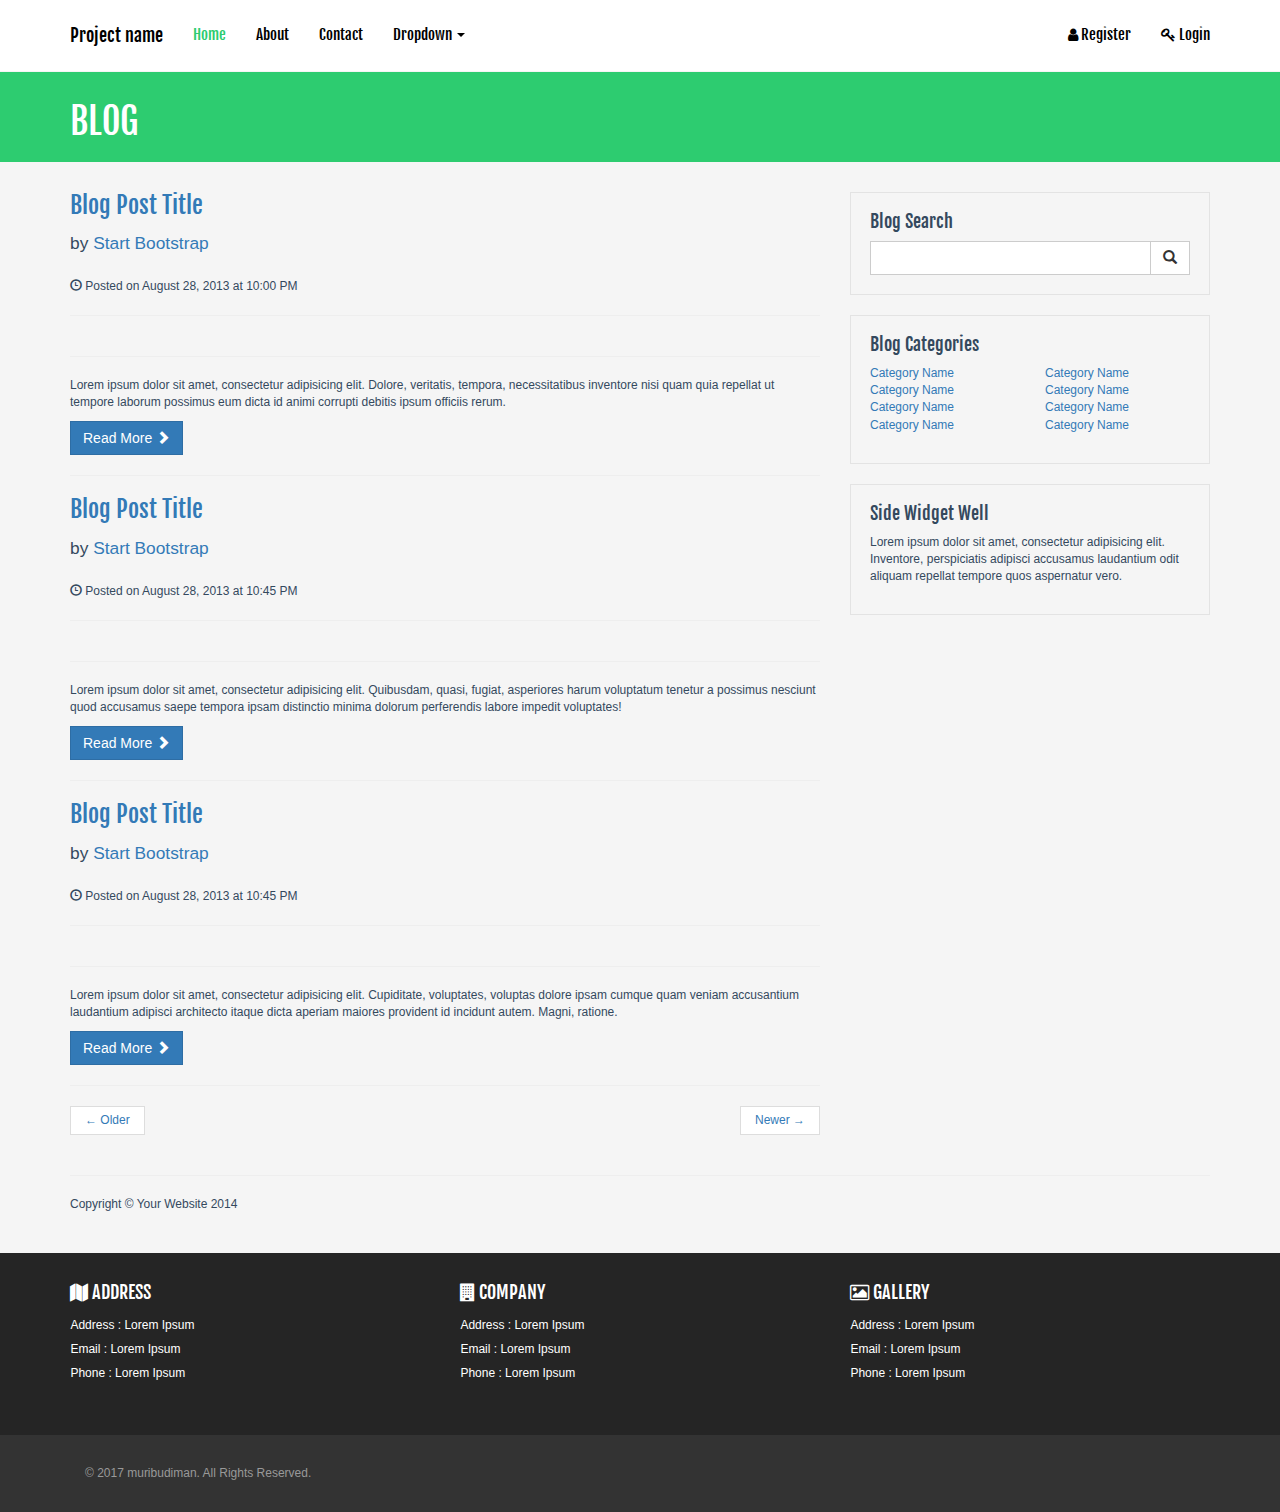
==== blog.html @ 65fa71c5 "blog content design" ====
<!DOCTYPE html>
<html lang="en">
  <head>
    <meta charset="utf-8">
    <meta http-equiv="X-UA-Compatible" content="IE=edge">
    <meta name="viewport" content="width=device-width, initial-scale=1">
    <!-- The above 3 meta tags *must* come first in the head; any other head content must come *after* these tags -->
    <title>Bootstrap 101 Template</title>

    <!-- Bootstrap -->
    <link href="css/bootstrap.min.css" rel="stylesheet">
    <link href="main.css" rel="stylesheet">
    <link href="navbar.css" rel="stylesheet">
    <link href="font-awesome/css/font-awesome.min.css" rel="stylesheet">
    <link href="bootstrap-flat/css/bootstrap-flat.min.css" rel="stylesheet">

    <!-- HTML5 shim and Respond.js for IE8 support of HTML5 elements and media queries -->
    <!-- WARNING: Respond.js doesn't work if you view the page via file:// -->
    <!--[if lt IE 9]>
      <script src="https://oss.maxcdn.com/html5shiv/3.7.3/html5shiv.min.js"></script>
      <script src="https://oss.maxcdn.com/respond/1.4.2/respond.min.js"></script>
    <![endif]-->
  </head>
  <body>
    <!-- Fixed navbar -->
    <nav class="navbar navbar-default navbar-fixed-top">
      <div class="container">
        <div class="navbar-header">
          <button type="button" class="navbar-toggle collapsed" data-toggle="collapse" data-target="#navbar" aria-expanded="false" aria-controls="navbar">
            <span class="sr-only">Toggle navigation</span>
            <span class="icon-bar"></span>
            <span class="icon-bar"></span>
            <span class="icon-bar"></span>
          </button>
          <a class="navbar-brand" href="#">Project name</a>
        </div>
        <div id="navbar" class="navbar-collapse collapse">
          <ul class="nav navbar-nav">
            <li class="active"><a href="#">Home</a></li>
            <li><a href="#about">About</a></li>
            <li><a href="#contact">Contact</a></li>
            <li class="dropdown">
              <a href="#" class="dropdown-toggle" data-toggle="dropdown" role="button" aria-haspopup="true" aria-expanded="false">Dropdown <span class="caret"></span></a>
              <ul class="dropdown-menu">
                <li><a href="#">Action</a></li>
                <li><a href="#">Another action</a></li>
                <li><a href="#">Something else here</a></li>
                <li role="separator" class="divider"></li>
                <li class="dropdown-header">Nav header</li>
                <li><a href="#">Separated link</a></li>
                <li><a href="#">One more separated link</a></li>
              </ul>
            </li>
          </ul>
          <ul class="nav navbar-nav navbar-right">
            <li><a href="../navbar/"><i class="fa fa-user"></i> Register</a></li>
            <li><a href="../navbar-static-top/"><i class="fa fa-key"></i> Login</a></li>
          </ul>
        </div><!--/.nav-collapse -->
      </div>
    </nav>

    <section class="main-title">
        <div class="container">
            <div class="row">
                <div class="col-md-6">
                    <h1>BLOG</h1>
                </div>
            </div>
        </div>
    </section>

    <section class="main-page-detail">
        <!-- Page Content -->
        <div class="container">

            <div class="row">

                <!-- Blog Entries Column -->
                <div class="col-md-8">

            
                    <!-- First Blog Post -->
                    <h3>
                        <a href="#">Blog Post Title</a>
                    </h3>
                    <p class="lead">
                        by <a href="index.php">Start Bootstrap</a>
                    </p>
                    <p><span class="glyphicon glyphicon-time"></span> Posted on August 28, 2013 at 10:00 PM</p>
                    <hr>
                    <img class="img-responsive" src="http://placehold.it/900x300" alt="">
                    <hr>
                    <p>Lorem ipsum dolor sit amet, consectetur adipisicing elit. Dolore, veritatis, tempora, necessitatibus inventore nisi quam quia repellat ut tempore laborum possimus eum dicta id animi corrupti debitis ipsum officiis rerum.</p>
                    <a class="btn btn-primary" href="#">Read More <span class="glyphicon glyphicon-chevron-right"></span></a>

                    <hr>

                    <!-- Second Blog Post -->
                    <h3>
                        <a href="#">Blog Post Title</a>
                    </h3>
                    <p class="lead">
                        by <a href="index.php">Start Bootstrap</a>
                    </p>
                    <p><span class="glyphicon glyphicon-time"></span> Posted on August 28, 2013 at 10:45 PM</p>
                    <hr>
                    <img class="img-responsive" src="http://placehold.it/900x300" alt="">
                    <hr>
                    <p>Lorem ipsum dolor sit amet, consectetur adipisicing elit. Quibusdam, quasi, fugiat, asperiores harum voluptatum tenetur a possimus nesciunt quod accusamus saepe tempora ipsam distinctio minima dolorum perferendis labore impedit voluptates!</p>
                    <a class="btn btn-primary" href="#">Read More <span class="glyphicon glyphicon-chevron-right"></span></a>

                    <hr>

                    <!-- Third Blog Post -->
                    <h3>
                        <a href="#">Blog Post Title</a>
                    </h3>
                    <p class="lead">
                        by <a href="index.php">Start Bootstrap</a>
                    </p>
                    <p><span class="glyphicon glyphicon-time"></span> Posted on August 28, 2013 at 10:45 PM</p>
                    <hr>
                    <img class="img-responsive" src="http://placehold.it/900x300" alt="">
                    <hr>
                    <p>Lorem ipsum dolor sit amet, consectetur adipisicing elit. Cupiditate, voluptates, voluptas dolore ipsam cumque quam veniam accusantium laudantium adipisci architecto itaque dicta aperiam maiores provident id incidunt autem. Magni, ratione.</p>
                    <a class="btn btn-primary" href="#">Read More <span class="glyphicon glyphicon-chevron-right"></span></a>

                    <hr>

                    <!-- Pager -->
                    <ul class="pager">
                        <li class="previous">
                            <a href="#">&larr; Older</a>
                        </li>
                        <li class="next">
                            <a href="#">Newer &rarr;</a>
                        </li>
                    </ul>

                </div>

                <!-- Blog Sidebar Widgets Column -->
                <div class="col-md-4">

                    <!-- Blog Search Well -->
                    <div class="well">
                        <h4>Blog Search</h4>
                        <div class="input-group">
                            <input type="text" class="form-control">
                            <span class="input-group-btn">
                                <button class="btn btn-default" type="button">
                                    <span class="glyphicon glyphicon-search"></span>
                            </button>
                            </span>
                        </div>
                        <!-- /.input-group -->
                    </div>

                    <!-- Blog Categories Well -->
                    <div class="well">
                        <h4>Blog Categories</h4>
                        <div class="row">
                            <div class="col-lg-6">
                                <ul class="list-unstyled">
                                    <li><a href="#">Category Name</a>
                                    </li>
                                    <li><a href="#">Category Name</a>
                                    </li>
                                    <li><a href="#">Category Name</a>
                                    </li>
                                    <li><a href="#">Category Name</a>
                                    </li>
                                </ul>
                            </div>
                            <!-- /.col-lg-6 -->
                            <div class="col-lg-6">
                                <ul class="list-unstyled">
                                    <li><a href="#">Category Name</a>
                                    </li>
                                    <li><a href="#">Category Name</a>
                                    </li>
                                    <li><a href="#">Category Name</a>
                                    </li>
                                    <li><a href="#">Category Name</a>
                                    </li>
                                </ul>
                            </div>
                            <!-- /.col-lg-6 -->
                        </div>
                        <!-- /.row -->
                    </div>

                    <!-- Side Widget Well -->
                    <div class="well">
                        <h4>Side Widget Well</h4>
                        <p>Lorem ipsum dolor sit amet, consectetur adipisicing elit. Inventore, perspiciatis adipisci accusamus laudantium odit aliquam repellat tempore quos aspernatur vero.</p>
                    </div>

                </div>

            </div>
            <!-- /.row -->

            <hr>

            <!-- Footer -->
            <footer>
                <div class="row">
                    <div class="col-lg-12">
                        <p>Copyright &copy; Your Website 2014</p>
                    </div>
                    <!-- /.col-lg-12 -->
                </div>
                <!-- /.row -->
            </footer>

        </div>
        <!-- /.container -->
    </section>

    <section class="main-company">
          <div class="container">
            <div class="row margin-bottom20">
              <div class="col-md-4">
                  <h4><i class="fa fa-map"></i> ADDRESS</h4>

                  <ul>
                    <li>
                        Address : Lorem Ipsum
                    </li>
                    <li>
                        Email : Lorem Ipsum
                    </li>
                    <li>
                        Phone : Lorem Ipsum
                    </li>
                  </ul>
              </div>

              <div class="col-md-4">
                  <h4><i class="fa fa-building"></i> COMPANY</h4>

                  <ul>
                    <li>
                        Address : Lorem Ipsum
                    </li>
                    <li>
                        Email : Lorem Ipsum
                    </li>
                    <li>
                        Phone : Lorem Ipsum
                    </li>
                  </ul>
              </div>

              <div class="col-md-4">
                  <h4><i class="fa fa-image"></i> GALLERY</h4>

                  <ul>
                    <li>
                        Address : Lorem Ipsum
                    </li>
                    <li>
                        Email : Lorem Ipsum
                    </li>
                    <li>
                        Phone : Lorem Ipsum
                    </li>
                  </ul>
              </div>

            </div>
          </div>
    </section>

    <footer id="footer">
        <div class="container">
            <div class="col-md-6">
                &copy; 2017 muribudiman. All Rights Reserved. 
            </div>
        </div>
    </footer>



  <!-- jQuery (necessary for Bootstrap's JavaScript plugins) -->
  <script src="js/jquery.min.js"></script>
  <!-- Include all compiled plugins (below), or include individual files as needed -->
  <script src="js/bootstrap.min.js"></script>

</body>
---- main.css ----
@import url(http://fonts.googleapis.com/css?family=Fjalla+One);@font-face{font-family:Fjalla-one;src:url(FjallaOne-Regular.ttf),url(Fjalla-one.woff) format('woff')}body{padding-top:72px;font-size:12px;color:#34495e;background-color:#f5f5f5}body h1,body h2,body h3,body h4,body h5,body h6{font-family:Fjalla-one,"Fjalla One","Helvetica Neue",Helvetica,Arial,sans-serif;font-weight:400}body h5,body h6{margin:0}body h3,body h4{margin-top:0}.margin-bottom20{margin-bottom:20px}.transition-timer-carousel-progress-bar{height:3px;background-color:#428bca;width:0;margin:0;border:none;z-index:11;position:relative}section#mySlider{height:400px;width:100%;margin:0}section#mySlider .carousel-inner{position:relative;width:100%;height:400px}section#mySlider .carousel-inner .item{height:100%}section#mySlider .carousel-inner .item img.mycarouselimage{width:100%;height:100%}section#mySlider .carousel-inner .item .carousel-caption{position:absolute;bottom:0}section#mySlider .carousel-inner .item .carousel-caption .container>.caption-container{background:rgba(0,0,0,.2) none repeat scroll 0 0;border-top:5px solid #428bca;display:inline-block;float:left;padding:15px;text-align:center;width:50%;-webkit-transition:background .8s;transition:background .8s;color:#fff}section#mySlider .carousel-inner .item .carousel-caption .container>.caption-container:hover{background:rgba(0,0,0,.4) none repeat scroll 0 0}section#mySlider .carousel-inner .item .carousel-caption .container>.caption-container .btn-nex-prev{background-color:#428bca;color:#fff;margin-right:2px;padding:5px;border:1px solid #428bca}section#mySlider .carousel-inner .item .carousel-caption .container>.caption-container .btn-nex-prev:hover{background-color:#78acd9}@media (max-width:767px){section#mySlider{position:relative;width:100%;height:300px}section#mySlider .carousel-inner{position:relative;width:100%;height:250px}section#mySlider .carousel-inner .item .carousel-caption .container>.caption-container{width:100%}}.slidebg1{background-color:#3498DB}.slidebg2{background-color:#E67E22}.slidebg3{background-color:#9B59B6}.lead{font-size:13pt;font-weight:200;line-height:30px;margin-bottom:20px}.no-magin{margin:0}section.main-title{background-color:#2DCC70;color:#fff;min-height:50px;padding-top:10px;padding-bottom:10px}section.main-page-detail{background-color:#f5f5f5;color:#34495e;min-height:400px;padding-top:30px;padding-bottom:30px}section.main-info{background-color:#fff;min-height:50px;padding-top:30px;padding-bottom:30px}section.main-service{background-color:#252525;color:#fff;min-height:50px;padding-top:30px;padding-bottom:30px}section.main-service h3{color:#2DCC70}section.main-service h4{color:#2DCC70}section.main-service p{color:#999}section.main-service i.bgc{color:#fff;background:#2DCC70;-webkit-border-radius:50%;-moz-border-radius:50%;border-radius:50%}section.main-work{background-color:#2DCC70;color:#fff;min-height:50px;padding-top:30px;padding-bottom:30px}section.main-work h3{color:#fff}section.main-work h4{color:#fff}section.main-work p{color:#fff}section.main-patner{background-color:#fff;color:#252525;min-height:50px;padding-top:30px;padding-bottom:30px}section.main-company{background-color:#252525;color:#fff;min-height:50px;padding-top:30px;padding-bottom:30px}section.main-company h3,section.main-company h4{color:#fff}section.main-company p{color:#999}section.main-company ul{list-style:outside none none;margin:0}section.main-company ul li{margin-left:-3.3em;line-height:2em}section.main-map{background-color:#252525;color:#fff;min-height:50px;padding:0}section.main-map #map{height:350px}@media (max-width:767px){section.main-map #map{height:200px}}#footer{background:#333;color:#999;min-height:50px;padding-top:30px;padding-bottom:30px}
---- navbar.css ----
.navbar-default{background-color:#fff;border-color:#fff}.navbar-default .navbar-brand{font-family:Fjalla-one,"Fjalla One","Helvetica Neue",Helvetica,Arial,sans-serif;color:#000;margin-top:10px}.navbar-default .navbar-brand:focus,.navbar-default .navbar-brand:hover{color:#2dcc70}.navbar-default .navbar-text{color:#000}.navbar-default .navbar-nav>li{padding-top:10px;padding-bottom:10px}.navbar-default .navbar-nav>li>a{color:#000;font-size:11pt;font-family:Fjalla-one,"Fjalla One","Helvetica Neue",Helvetica,Arial,sans-serif}.navbar-default .navbar-nav>li>a:focus,.navbar-default .navbar-nav>li>a:hover{color:#2dcc70}.navbar-default .navbar-nav>.active>a,.navbar-default .navbar-nav>.active>a:focus,.navbar-default .navbar-nav>.active>a:hover{color:#2dcc70;background-color:#fff}.navbar-default .navbar-nav>.open>a,.navbar-default .navbar-nav>.open>a:focus,.navbar-default .navbar-nav>.open>a:hover{color:#2dcc70;background-color:#fff}.navbar-default .navbar-toggle{margin-top:15px;border-color:#fff}.navbar-default .navbar-toggle:focus,.navbar-default .navbar-toggle:hover{background-color:#fff}.navbar-default .navbar-toggle .icon-bar{background-color:#000}.navbar-default .navbar-collapse,.navbar-default .navbar-form{border-color:#000}.navbar-default .navbar-link{color:#000}.navbar-default .navbar-link:hover{color:#2dcc70}@media (max-width:767px){.navbar-default .navbar-nav .open .dropdown-menu>li>a{color:#000}.navbar-default .navbar-nav .open .dropdown-menu>li>a:focus,.navbar-default .navbar-nav .open .dropdown-menu>li>a:hover{color:#2dcc70}.navbar-default .navbar-nav .open .dropdown-menu>.active>a,.navbar-default .navbar-nav .open .dropdown-menu>.active>a:focus,.navbar-default .navbar-nav .open .dropdown-menu>.active>a:hover{color:#2dcc70;background-color:#fff}}
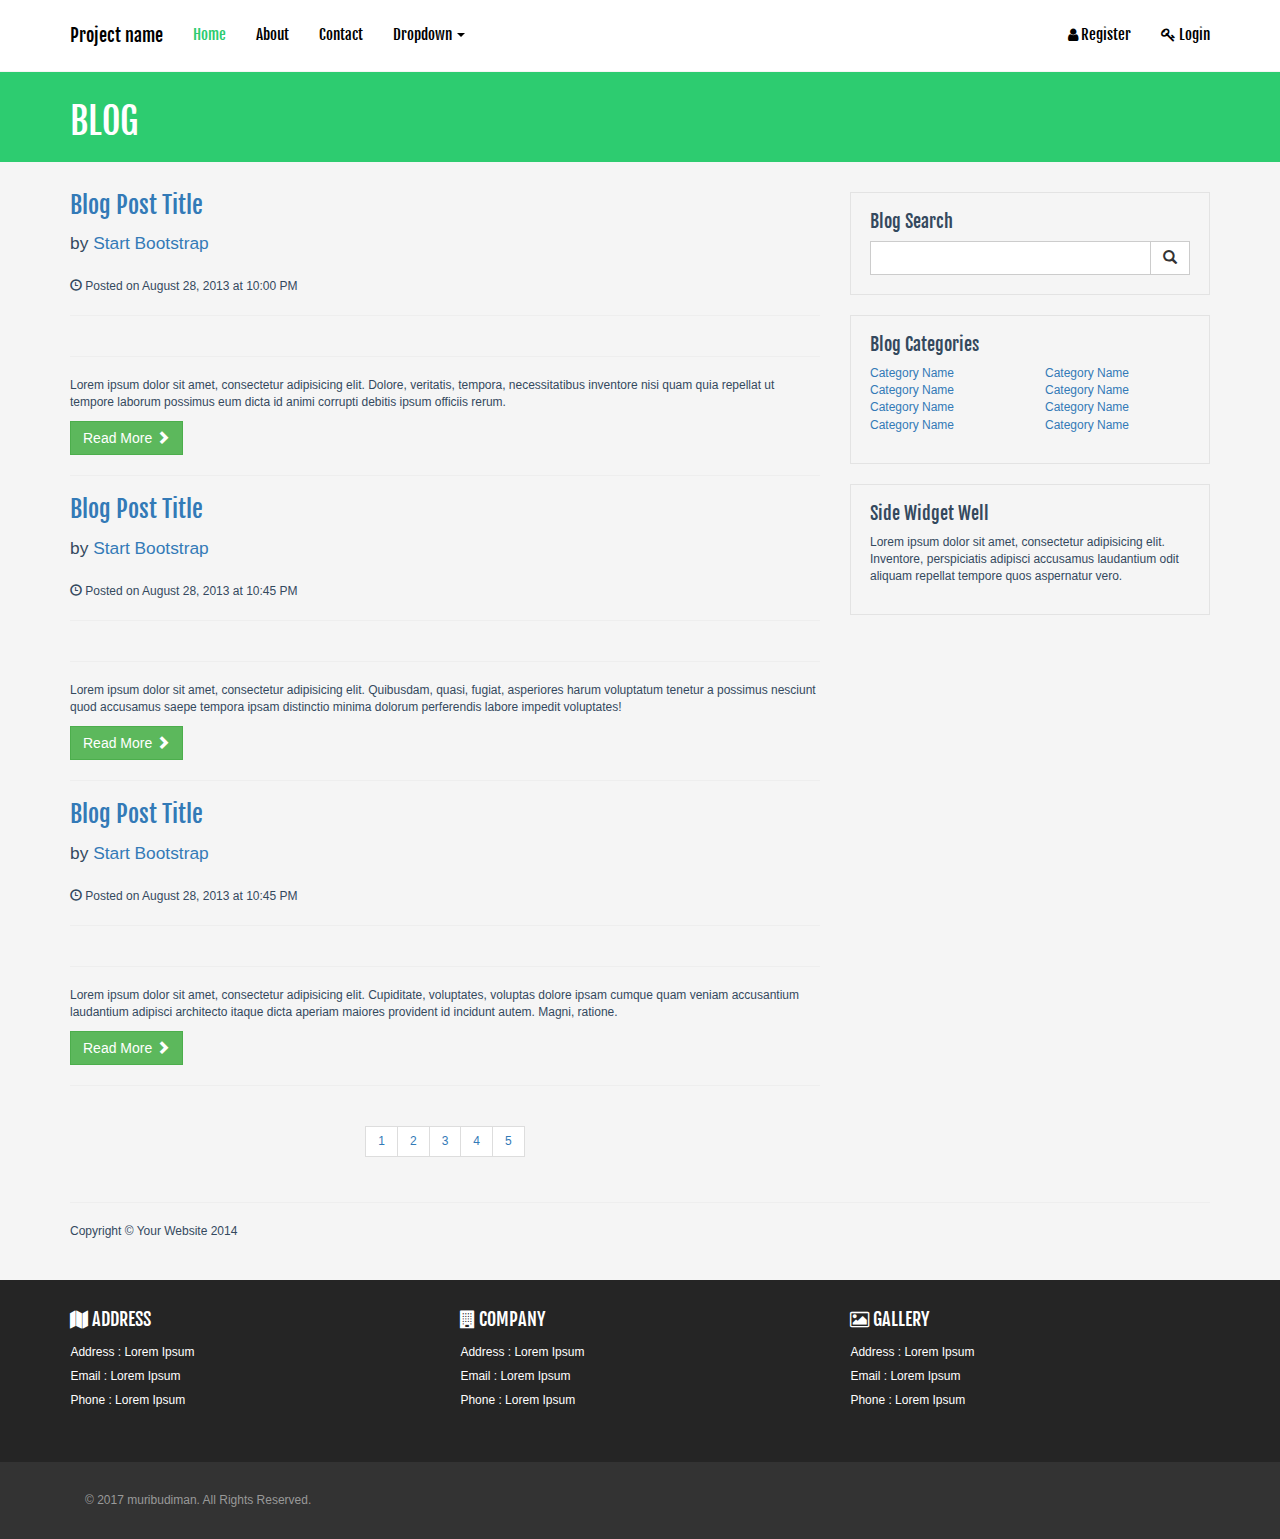
==== commit 82c4b0e4: "change button" ====
--- a/blog.html
+++ b/blog.html
@@ -92,7 +92,7 @@
                     <img class="img-responsive" src="http://placehold.it/900x300" alt="">
                     <hr>
                     <p>Lorem ipsum dolor sit amet, consectetur adipisicing elit. Dolore, veritatis, tempora, necessitatibus inventore nisi quam quia repellat ut tempore laborum possimus eum dicta id animi corrupti debitis ipsum officiis rerum.</p>
-                    <a class="btn btn-primary" href="#">Read More <span class="glyphicon glyphicon-chevron-right"></span></a>
+                    <a class="btn btn-success" href="#">Read More <span class="glyphicon glyphicon-chevron-right"></span></a>
 
                     <hr>
 
@@ -108,7 +108,7 @@
                     <img class="img-responsive" src="http://placehold.it/900x300" alt="">
                     <hr>
                     <p>Lorem ipsum dolor sit amet, consectetur adipisicing elit. Quibusdam, quasi, fugiat, asperiores harum voluptatum tenetur a possimus nesciunt quod accusamus saepe tempora ipsam distinctio minima dolorum perferendis labore impedit voluptates!</p>
-                    <a class="btn btn-primary" href="#">Read More <span class="glyphicon glyphicon-chevron-right"></span></a>
+                    <a class="btn btn-success" href="#">Read More <span class="glyphicon glyphicon-chevron-right"></span></a>
 
                     <hr>
 
@@ -124,19 +124,19 @@
                     <img class="img-responsive" src="http://placehold.it/900x300" alt="">
                     <hr>
                     <p>Lorem ipsum dolor sit amet, consectetur adipisicing elit. Cupiditate, voluptates, voluptas dolore ipsam cumque quam veniam accusantium laudantium adipisci architecto itaque dicta aperiam maiores provident id incidunt autem. Magni, ratione.</p>
-                    <a class="btn btn-primary" href="#">Read More <span class="glyphicon glyphicon-chevron-right"></span></a>
-
-                    <hr>
-
-                    <!-- Pager -->
-                    <ul class="pager">
-                        <li class="previous">
-                            <a href="#">&larr; Older</a>
-                        </li>
-                        <li class="next">
-                            <a href="#">Newer &rarr;</a>
-                        </li>
-                    </ul>
+                    <a class="btn btn-success" href="#">Read More <span class="glyphicon glyphicon-chevron-right"></span></a>
+
+                    <hr>
+
+                    <div class="text-center">
+                        <ul class="pagination">
+                            <li><a href="#">1</a></li>
+                            <li><a href="#">2</a></li>
+                            <li><a href="#">3</a></li>
+                            <li><a href="#">4</a></li>
+                            <li><a href="#">5</a></li>
+                        </ul>
+                    </div>
 
                 </div>
 
